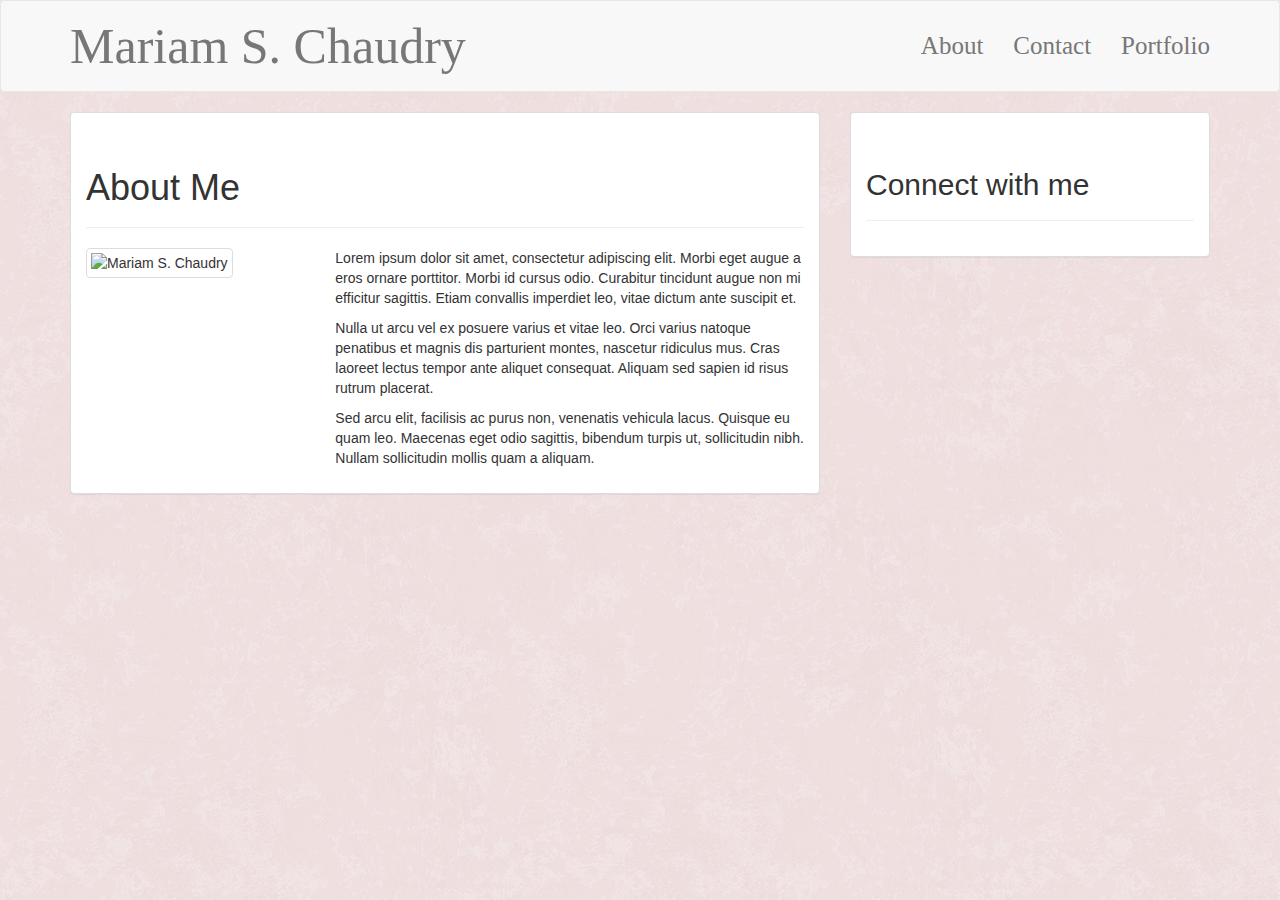
==== index.html @ ecc097f2 "more updates" ====
<!DOCTYPE html>
<html lang="en-us">

<head>
    <meta charset="UTF-8">

    <!-- Viewport for Media Queries -->
    <meta name="viewport" content="width=device-width, initial-scale=1.0">
    
    <meta http-equiv="X-UA-Compatible" content="ie=edge">


<!-- Reset Stylesheet -->
    <link rel="stylesheet" type="text/css" href="assets/css/reset.css">

<!-- Bootstrap CDN -->
    <!-- Latest compiled and minified CSS -->
    <link rel="stylesheet" href="https://maxcdn.bootstrapcdn.com/bootstrap/3.3.7/css/bootstrap.min.css" integrity="sha384-BVYiiSIFeK1dGmJRAkycuHAHRg32OmUcww7on3RYdg4Va+PmSTsz/K68vbdEjh4u" crossorigin="anonymous">

<!--Style Sheet -->    
    <link rel="stylesheet" type="text/css" href="assets/css/style.css">
    
    <title>About | Mariam S. Chaudry</title>
</head>
  
<body>

<!--Nav Bar & Header -->
        <header class="navbar navbar-default">
            <div class="container">
              <div class="navbar-header">
                <button type="button" class="navbar-toggle collapsed" data-toggle="collapse" data-target="#navbar" aria-expanded="false" aria-controls="navbar">
                      <span class="icon-bar"></span>
                      <span class="icon-bar"></span>
                      <span class="icon-bar"></span>
                    </button>
            </div>

            <div class="nav-bar-collapse collapse mynavbar"></div>

            <div class="navbar-brand">Mariam S. Chaudry</div>

                <ul class="nav navbar-nav navbar-right">
                  <li><a  id="navbarlink" href="index.htm">About <span class="sr-only">(current)</span></a></li>
                  <li><a id="navbarlink" href="contact.html">Contact</a></li>
                  <li><a id="navbarlink" href="portfolio.html">Portfolio</a></li>
                </ul>
            </div>
            </nav>
        </div>
    </header>
</body>

<div class="container">

<!--This is the 1st row for the About Me + Connect with Me -->
    <div class="row"> 

    <!-- 8/12 Columns for the About Me-->
        <div class="col-md-8">
          <div class="panel panel-default">
              <div class="panel-body">
          <div class="page-header" id="aboutme">
              <h1>About Me</h1>
          </div>


<!--This is a row that's within the About Me panel (this will include the Picture + Bio) -->

    <div class="row"> 

        <div class="col-sm-4">
            <img src="assets/images/profilepicture.jpg" alt="Mariam S. Chaudry" class="img-fluid img-thumbnail">
        </div>

        <div class="col-sm-8">
                <p>Lorem ipsum dolor sit amet, consectetur adipiscing elit. Morbi eget augue a eros ornare porttitor. Morbi id cursus odio. Curabitur tincidunt augue non mi efficitur sagittis. Etiam convallis imperdiet leo, vitae dictum ante suscipit et.</p>

                <p>Nulla ut arcu vel ex posuere varius et vitae leo. Orci varius natoque penatibus et magnis dis parturient montes, nascetur ridiculus mus. Cras laoreet lectus tempor ante aliquet consequat. Aliquam sed sapien id risus rutrum placerat.</p> 
            
                <p>Sed arcu elit, facilisis ac purus non, venenatis vehicula lacus. Quisque eu quam leo. Maecenas eget odio sagittis, bibendum turpis ut, sollicitudin nibh. Nullam sollicitudin mollis quam a aliquam.</p>
           
        </div>
    </div>
        
        </div> <!-- Closes the panel-body -->

    </div> <!-- Closes 1st row -->

</div> <!-- Closes the container -->
      
<!--This is the remaining 4/12 Columns for the Connect with Me -->
<div class="col-md-4">
        <div class="panel panel-default">
    <div class="panel-body">
            <div class="page-header" id="connectwithme">
                <h2>Connect with me</h2> 
            </div>

<!-- This is for adding my Social Links icons -->
---- assets/css/style.css ----
body {
    background: url("../images/pink_rice.png");
}

.navbar-brand {
    font-size: 50px; 
    margin-top:20px; 
    margin-bottom:20px; 
    font-family: Georgia, 'Times New Roman', Times, serif;
    color: black; 
}

#navbarlink {
    font-family: Georgia, 'Times New Roman', Times, serif;
    font-size: 25px; 
    margin-top: 20px; 
    margin-bottom: 20px;
}
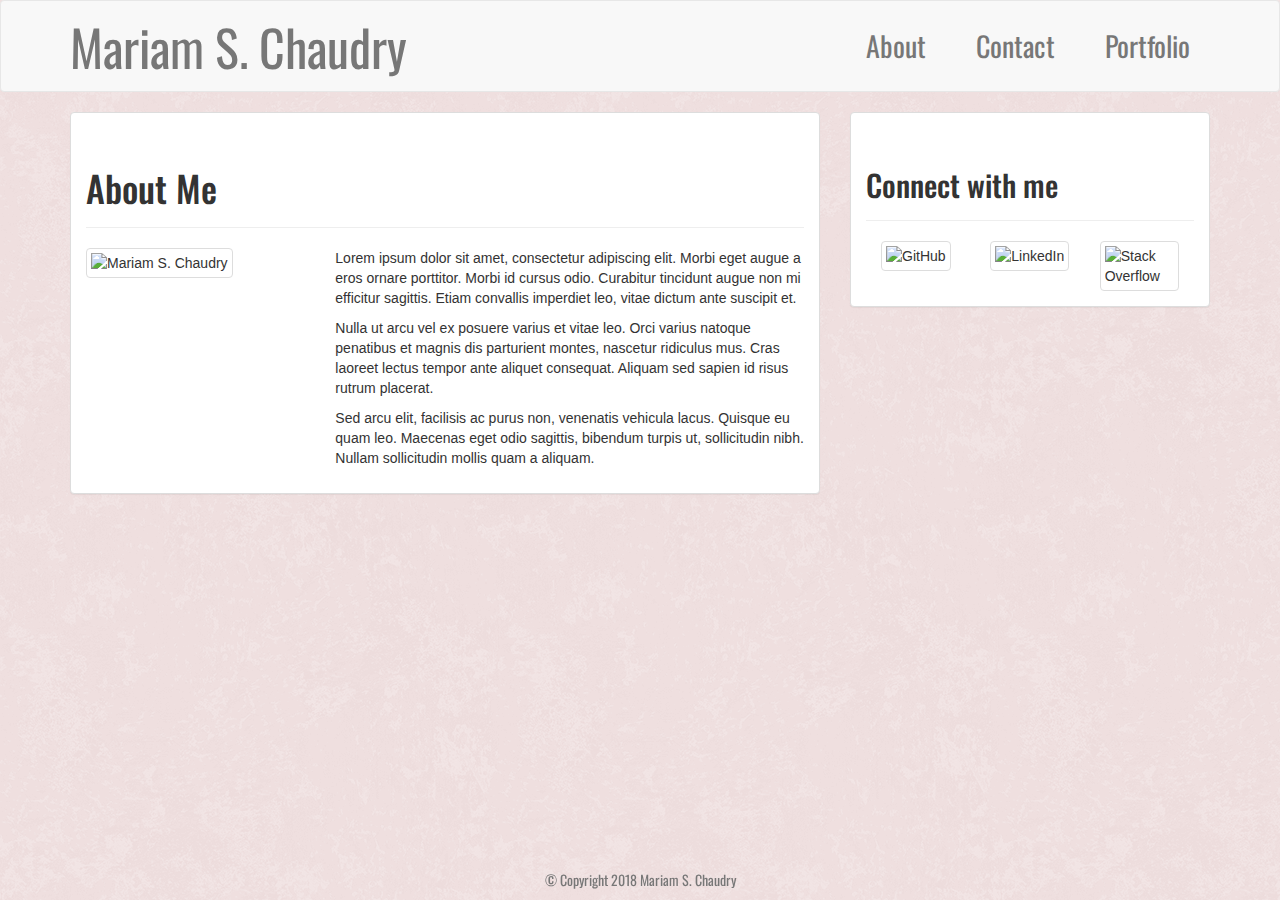
==== commit 4215653e: "final" ====
--- a/index.html
+++ b/index.html
@@ -17,8 +17,11 @@
     <!-- Latest compiled and minified CSS -->
     <link rel="stylesheet" href="https://maxcdn.bootstrapcdn.com/bootstrap/3.3.7/css/bootstrap.min.css" integrity="sha384-BVYiiSIFeK1dGmJRAkycuHAHRg32OmUcww7on3RYdg4Va+PmSTsz/K68vbdEjh4u" crossorigin="anonymous">
 
-<!--Style Sheet -->    
+<!-- Style Sheet -->    
     <link rel="stylesheet" type="text/css" href="assets/css/style.css">
+    
+<!-- Google Fonts -->
+    <link href="https://fonts.googleapis.com/css?family=Oswald" rel="stylesheet">
     
     <title>About | Mariam S. Chaudry</title>
 </head>
@@ -98,4 +101,38 @@
             </div>
 
 <!-- This is for adding my Social Links icons -->
+<div class="col-sm-4">
+    <img src="assets/images/github.png" alt="GitHub" class="img-fluid img-thumbnail">
+</div>
 
+<div class="col-sm-4">
+    <img src="assets/images/linkedin.png" alt="LinkedIn" class="img-fluid img-thumbnail">
+</div>
+
+<div class="col-sm-4">
+    <img src="assets/images/stackoverflow.png" alt="Stack Overflow" class="img-fluid img-thumbnail">
+</div>
+
+</div> <!-- Closes the row -->
+</div> <!-- Close the panel-body -->
+</div> <!-- Closes the panel-default-->
+</div> <!-- Closes Row #1 completley -->
+
+
+</div> <!-- Closes the container -->
+
+<!--This is for my Footer (which is the 2nd row) -->
+<div class="row"> 
+     <footer class="footer navbar-fixed-bottom">
+        <div class="col-md-12">
+        <div class="container-fluid" id="copyright">
+            <p class="text-center text-muted">
+                &copy; Copyright 2018 Mariam S. Chaudry
+            </p>
+        </div>
+    </div>
+    </footer>
+
+</div>
+</body>
+</html>--- a/assets/css/style.css
+++ b/assets/css/style.css
@@ -6,13 +6,28 @@
     font-size: 50px; 
     margin-top:20px; 
     margin-bottom:20px; 
-    font-family: Georgia, 'Times New Roman', Times, serif;
+    font-family: 'Oswald', sans-serif;
     color: black; 
 }
 
 #navbarlink {
-    font-family: Georgia, 'Times New Roman', Times, serif;
-    font-size: 25px; 
+    font-family: 'Oswald', sans-serif; 
+    font-size: 28px; 
     margin-top: 20px; 
     margin-bottom: 20px;
+    margin-right: 20px; 
 }
+
+h1 {
+    font-family: 'Oswald', sans-serif;
+}
+
+h2 {
+    font-family: 'Oswald', sans-serif;
+}
+
+footer {
+    font-family: 'Oswald', sans-serif;
+}
+
+  